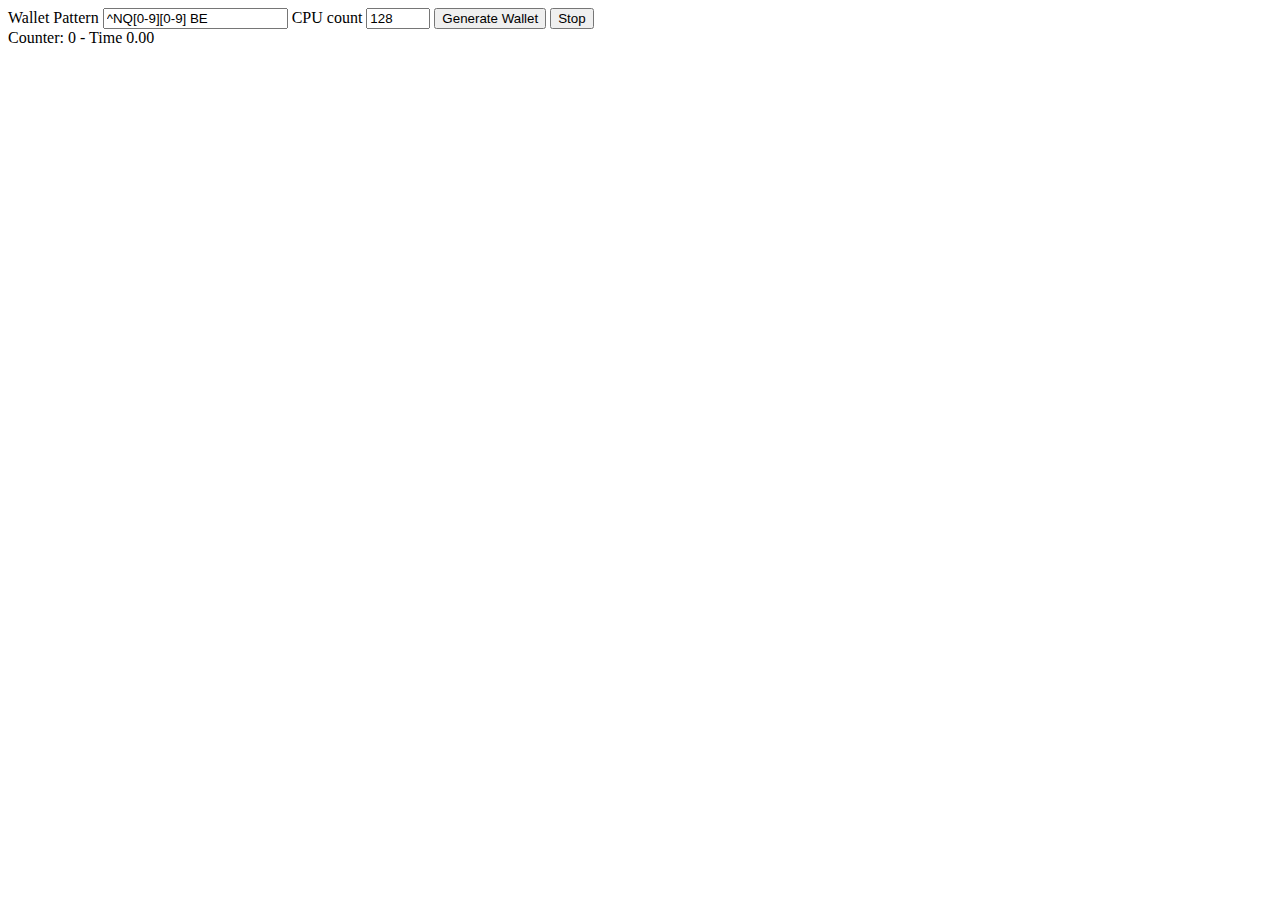
==== index.html @ f8597a84 "First Draft" ====
<html>
  <head>
    <title>Nimiq Offline Wallet</title>
    <meta content="text/html;charset=utf-8" http-equiv="Content-Type" />
    <script src="/src/NimiqRenderer.js"></script>
  </head>
  <body>
    <div>
      <span>
        <label for="wallet_pattern">Wallet Pattern </label>
        <input
          text="text"
          id="wallet_pattern"
          name="name"
          placeholder="^NQ[0-9][0-9]"
          value="^NQ[0-9][0-9] BE"
        />
        <label for="cpu_count">CPU count</label>
        <input id="cpu_count" type="number" min="1" />
      </span>
      <span>
        <button id="generateWallet" onclick="generateWallet()">
          Generate Wallet
        </button>
        <button id="stop" onclick="stopGenerateWallet()">Stop</button>
      </span>
    </div>
    <div>
      Counter: <span id="counter">0</span> - Time <span id="timer">0.00</span>
    </div>
    <div id="qrcodes"></div>

    <script>
      const wasm_uri = `/dist/worker-wasm.wasm`;
      const worker_uri = `/src/NimiqWebWorker.js`;

      const target_dom_element = document.getElementById('qrcodes');
      const timer_dom_element = document.getElementById('timer');
      const qrcodes_element = document.getElementById('wallet_pattern');
      const counter_dom_element = document.getElementById('counter');
      const cpu_count_dom_element = document.getElementById('cpu_count');
      cpu_count_dom_element.max = navigator.hardwareConcurrency || 1;
      cpu_count_dom_element.value = navigator.hardwareConcurrency;
      let cpu_count = Number(cpu_count_dom_element.value);
      const renderer = new NimiqRenderer(worker_uri, wasm_uri, cpu_count);

      function stopGenerateWallet() {
        renderer.stopRender();
      }
      function generateWallet() {
        // target_dom_element.textContent = '';
        timer_dom_element.textContent = '0:00';
        counter_dom_element.textContent = '0';

        // prepare data set
        let wallet_pattern = qrcodes_element.value || '^NQ[0-9][0-9] BE';
        let counter = 0;

        // run test
        let svg_end_time;
        let svg_start_time = Date.now();

        renderer
          .render(wallet_pattern,cpu_count)
          .then(({ wallet, mnemonicPrivateKeyLegacy }) => {
            target_dom_element.insertAdjacentHTML(
              `beforeend`,
              ` <pre>${wallet}</pre>
                <pre>${mnemonicPrivateKeyLegacy}</pre>
              `
            );
            counter += 1;
            counter_dom_element.innerHTML = counter;
            total_svg_time = (Date.now() - svg_start_time) / 1000.0;
            timer_dom_element.innerHTML = `${total_svg_time}`;
          })
          .catch(error => alert(error));

        }
        cpu_count_dom_element.addEventListener('change', e => {
          cpu_count = Number(e.target.value);
          renderer.scaleRender(e.target.value);
        }
        );
    </script>
  </body>
</html>
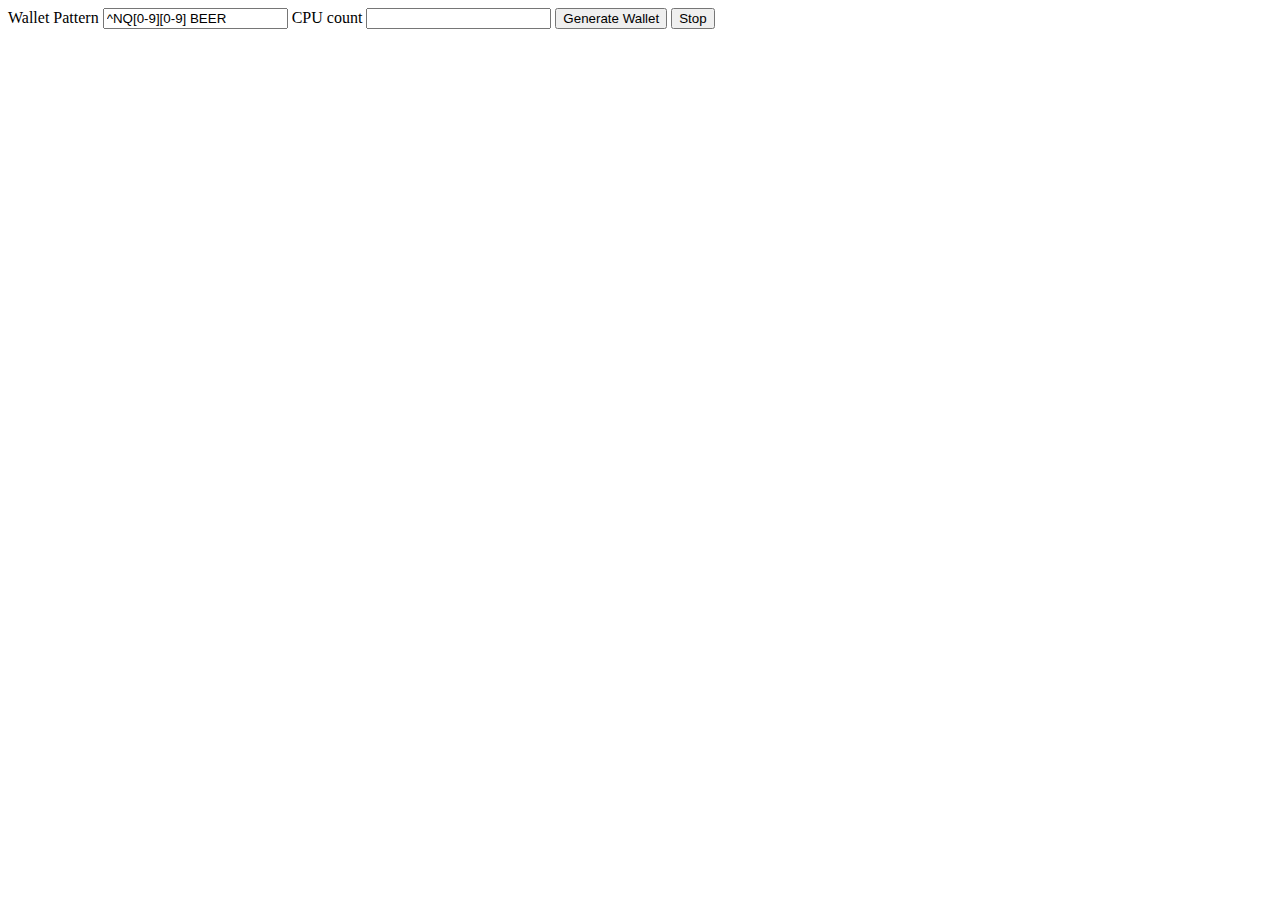
==== commit c4ad0027: "Works with settimout0" ====
--- a/index.html
+++ b/index.html
@@ -2,7 +2,6 @@
   <head>
     <title>Nimiq Offline Wallet</title>
     <meta content="text/html;charset=utf-8" http-equiv="Content-Type" />
-    <script src="/src/NimiqRenderer.js"></script>
   </head>
   <body>
     <div>
@@ -13,75 +12,60 @@
           id="wallet_pattern"
           name="name"
           placeholder="^NQ[0-9][0-9]"
-          value="^NQ[0-9][0-9] BE"
+          value="^NQ[0-9][0-9] BEER"
         />
         <label for="cpu_count">CPU count</label>
         <input id="cpu_count" type="number" min="1" />
       </span>
       <span>
-        <button id="generateWallet" onclick="generateWallet()">
+        <button id="generateWallet" onclick="OfflineWallet.generateWallet()">
           Generate Wallet
         </button>
-        <button id="stop" onclick="stopGenerateWallet()">Stop</button>
+        <button id="stop" onclick="OfflineWallet.stopSearch()">Stop</button>
       </span>
     </div>
-    <div>
-      Counter: <span id="counter">0</span> - Time <span id="timer">0.00</span>
-    </div>
-    <div id="qrcodes"></div>
+    <div id="wallets"></div>
 
-    <script>
-      const wasm_uri = `/dist/worker-wasm.wasm`;
-      const worker_uri = `/src/NimiqWebWorker.js`;
+    <script type="module">
+      import { default as Iqons, makeHash, IqonsAssets } from "./dist/iqons.bundle.min.js";
+      import WalletGenerator from './src/WalletGenerator.js';
+      const wasmUrl = `/dist/worker-wasm.wasm`;
+      const workerUrl = `/src/WebWorker.js`;
 
-      const target_dom_element = document.getElementById('qrcodes');
-      const timer_dom_element = document.getElementById('timer');
-      const qrcodes_element = document.getElementById('wallet_pattern');
-      const counter_dom_element = document.getElementById('counter');
-      const cpu_count_dom_element = document.getElementById('cpu_count');
-      cpu_count_dom_element.max = navigator.hardwareConcurrency || 1;
-      cpu_count_dom_element.value = navigator.hardwareConcurrency;
-      let cpu_count = Number(cpu_count_dom_element.value);
-      const renderer = new NimiqRenderer(worker_uri, wasm_uri, cpu_count);
-
-      function stopGenerateWallet() {
-        renderer.stopRender();
+      const target_dom_element = document.getElementById('wallets');
+      const $walletPattern = document.getElementById('wallet_pattern');
+      const $cpuCount = document.getElementById('cpu_count');
+      $cpuCount.max = navigator.hardwareConcurrency || 1;
+      $cpuCount.value = navigator.hardwareConcurrency;
+      let cpuCount = Number($cpuCount.value);
+      WalletGenerator.init({ workerUrl, wasmUrl, cpuCount });
+      function stopSearch() {
+        WalletGenerator.stopSearch();
       }
       function generateWallet() {
-        // target_dom_element.textContent = '';
-        timer_dom_element.textContent = '0:00';
-        counter_dom_element.textContent = '0';
-
-        // prepare data set
-        let wallet_pattern = qrcodes_element.value || '^NQ[0-9][0-9] BE';
-        let counter = 0;
-
-        // run test
-        let svg_end_time;
-        let svg_start_time = Date.now();
-
-        renderer
-          .render(wallet_pattern,cpu_count)
-          .then(({ wallet, mnemonicPrivateKeyLegacy }) => {
+        let searchPattern = $walletPattern.value || '^NQ[0-9][0-9] BE';
+        WalletGenerator
+          .search({searchPattern})
+          .then(async ({ wallet, mnemonicPrivateKeyLegacy }) => {
+            const svgIcon = await Iqons.svg(wallet);
             target_dom_element.insertAdjacentHTML(
               `beforeend`,
               ` <pre>${wallet}</pre>
                 <pre>${mnemonicPrivateKeyLegacy}</pre>
+                ${svgIcon}
               `
             );
-            counter += 1;
-            counter_dom_element.innerHTML = counter;
-            total_svg_time = (Date.now() - svg_start_time) / 1000.0;
-            timer_dom_element.innerHTML = `${total_svg_time}`;
           })
           .catch(error => alert(error));
-
-        }
-        cpu_count_dom_element.addEventListener('change', e => {
-          cpu_count = Number(e.target.value);
-          renderer.scaleRender(e.target.value);
-        }
-        );
+      }
+      $cpuCount.addEventListener('change', e => {
+        cpuCount = Number(e.target.value);
+        WalletGenerator.scaleSearch(e.target.value);
+      });
+      window.OfflineWallet = {
+        generateWallet,
+        stopSearch,
+      }
     </script>
   </body>
 </html>
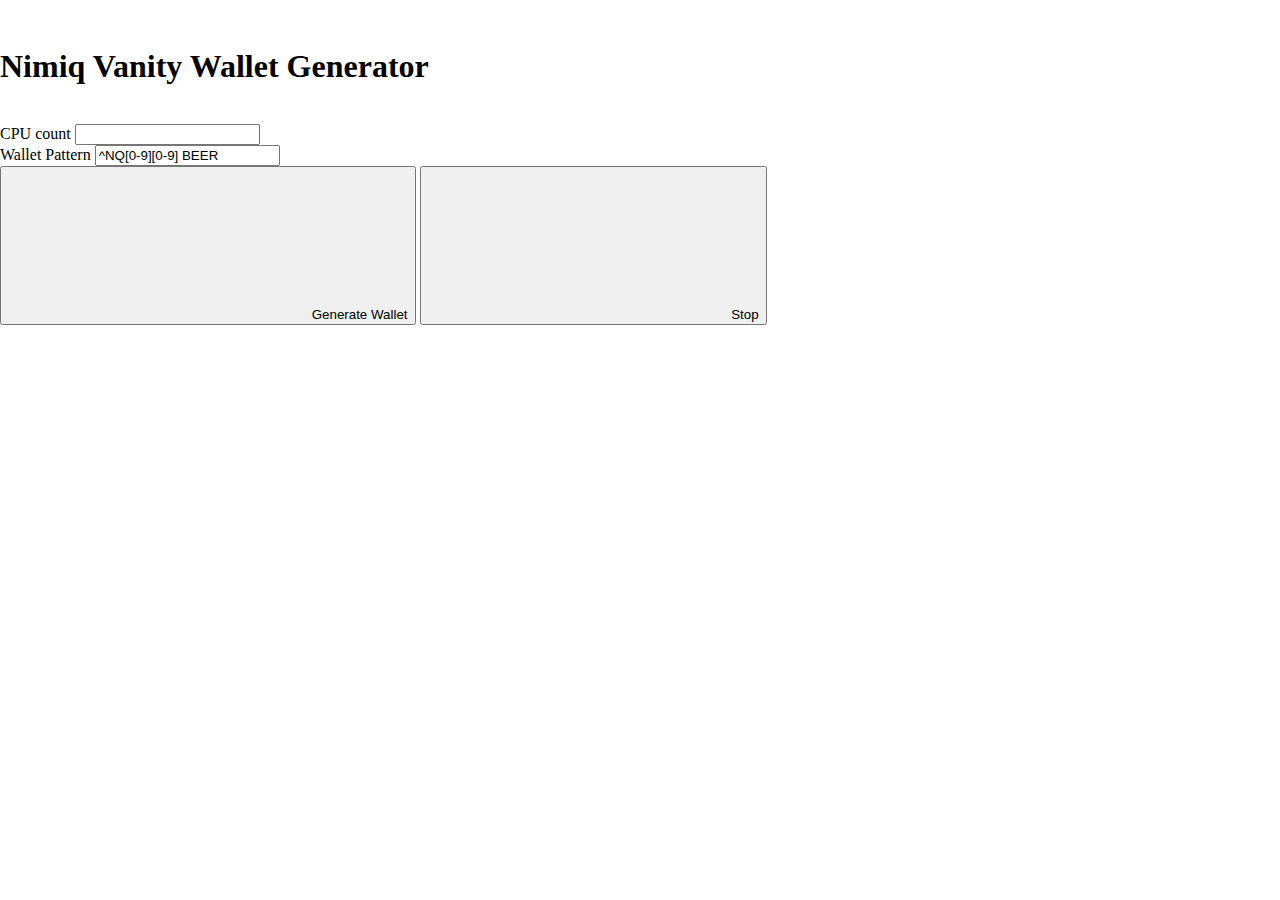
==== commit 12bb71f8: "added some styling" ====
--- a/index.html
+++ b/index.html
@@ -1,33 +1,69 @@
 <html>
   <head>
-    <title>Nimiq Offline Wallet</title>
+    <title>Nimiq Vanity Wallet Generator</title>
     <meta content="text/html;charset=utf-8" http-equiv="Content-Type" />
+    <link rel="stylesheet" href="/dist/nimiq-style.min.css" />
+    <link rel="stylesheet" href="/src/style.css" />
   </head>
-  <body>
-    <div>
+  <body class="nq-card">
+    <header class="nq-blue-bg nq-card-header">
+      <h1 class="nq-h1">Nimiq Vanity Wallet Generator</h1>
+      <br>
       <span>
-        <label for="wallet_pattern">Wallet Pattern </label>
+        <label class="nq-label" for="cpu_count">CPU count</label>
         <input
+          class="nq-input vanishing"
+          id="cpu_count"
+          type="number"
+          min="1"
+        />
+        <br />
+        <label class="nq-label" for="wallet_pattern">Wallet Pattern </label>
+        <input
+          class="nq-input vanishing"
           text="text"
           id="wallet_pattern"
           name="name"
           placeholder="^NQ[0-9][0-9]"
           value="^NQ[0-9][0-9] BEER"
         />
-        <label for="cpu_count">CPU count</label>
-        <input id="cpu_count" type="number" min="1" />
+        <br />
       </span>
       <span>
-        <button id="generateWallet" onclick="OfflineWallet.generateWallet()">
+        <button
+          class="nq-button inverse"
+          id="generateWallet"
+          onclick="OfflineWallet.generateWallet()"
+        >
+          <svg class="nq-icon">
+            <use xlink:href="/dist/nimiq-style.icons.svg#nq-keys" />
+          </svg>
+
           Generate Wallet
         </button>
-        <button id="stop" onclick="OfflineWallet.stopSearch()">Stop</button>
+        <button
+          class="nq-button red"
+          id="stop"
+          onclick="OfflineWallet.stopSearch()"
+        >
+          <svg class="nq-icon">
+            <use xlink:href="/dist/nimiq-style.icons.svg#nq-close" />
+          </svg>
+          Stop
+        </button>
       </span>
+    </header>
+    <div class="nq-card-body">
+      <div id="total_hash_count" class="nq-text-s"></div>
+      <div id="wallets"></div>
     </div>
-    <div id="wallets"></div>
 
     <script type="module">
-      import { default as Iqons, makeHash, IqonsAssets } from "./dist/iqons.bundle.min.js";
+      import {
+        default as Iqons,
+        makeHash,
+        IqonsAssets
+      } from './dist/iqons.bundle.min.js';
       import WalletGenerator from './src/WalletGenerator.js';
       const wasmUrl = `/dist/worker-wasm.wasm`;
       const workerUrl = `/src/WebWorker.js`;
@@ -35,37 +71,90 @@
       const target_dom_element = document.getElementById('wallets');
       const $walletPattern = document.getElementById('wallet_pattern');
       const $cpuCount = document.getElementById('cpu_count');
+      const $totalCountHash = document.getElementById('total_hash_count');
+
       $cpuCount.max = navigator.hardwareConcurrency || 1;
       $cpuCount.value = navigator.hardwareConcurrency;
+      let searchRunning = false;
       let cpuCount = Number($cpuCount.value);
+      let totalCountHash = [];
+
       WalletGenerator.init({ workerUrl, wasmUrl, cpuCount });
       function stopSearch() {
-        WalletGenerator.stopSearch();
+        WalletGenerator.destroyWorkers();
+        totalCountHash = [];
+        searchRunning = false;
+        $cpuCount.value = 0;
       }
       function generateWallet() {
         let searchPattern = $walletPattern.value || '^NQ[0-9][0-9] BE';
-        WalletGenerator
-          .search({searchPattern})
-          .then(async ({ wallet, mnemonicPrivateKeyLegacy }) => {
-            const svgIcon = await Iqons.svg(wallet);
-            target_dom_element.insertAdjacentHTML(
-              `beforeend`,
-              ` <pre>${wallet}</pre>
-                <pre>${mnemonicPrivateKeyLegacy}</pre>
-                ${svgIcon}
-              `
-            );
-          })
-          .catch(error => alert(error));
+        WalletGenerator.search({ searchPattern });
+        searchRunning = true;
       }
+      function changeable(object, onChange) {
+        const handler = {
+          get(target, property, receiver) {
+            try {
+              return new Proxy(target[property], handler);
+            } catch (err) {
+              return Reflect.get(target, property, receiver);
+            }
+          },
+          defineProperty(target, property, descriptor) {
+            onChange();
+            return Reflect.defineProperty(target, property, descriptor);
+          },
+          deleteProperty(target, property) {
+            onChange();
+            return Reflect.deleteProperty(target, property);
+          }
+        };
+
+        return new Proxy(object, handler);
+      }
+
       $cpuCount.addEventListener('change', e => {
         cpuCount = Number(e.target.value);
         WalletGenerator.scaleSearch(e.target.value);
+        totalCountHash = [];
       });
+
+      document.addEventListener(`WalletGenerator-found`, async event => {
+        const { wallet, mnemonicPrivateKeyLegacy } = event.detail;
+        const svgIcon = await Iqons.svg(wallet);
+        target_dom_element.insertAdjacentHTML(
+          `beforeend`,
+          ` <div class="wallet">
+              ${svgIcon}
+              <p class="nq-blue">${wallet}</p>
+              <p class="nq-brown">${mnemonicPrivateKeyLegacy}</p>
+            </div>
+          `
+        );
+      });
+
+      document.addEventListener(`WalletGenerator-countHash`, event => {
+        const { workerId, countHash } = event.detail;
+        // console.log(`Worker: ${workerId}: ${countHash} adresses/s`)
+        totalCountHash[workerId] = Number(countHash);
+      });
+
+      setInterval(() => {
+        let totalAdresses = 0;
+        totalCountHash.map(hash => {
+          totalAdresses = totalAdresses + hash;
+        });
+        if (totalAdresses && totalAdresses > 0) {
+          $totalCountHash.innerHTML = `Adresses: ${totalAdresses} /s`;
+        } else {
+          $totalCountHash.innerHTML = `Not Running`;
+        }
+      }, 1000);
+
       window.OfflineWallet = {
         generateWallet,
-        stopSearch,
-      }
+        stopSearch
+      };
     </script>
   </body>
 </html>
--- a/src/style.css
+++ b/src/style.css
@@ -0,0 +1,25 @@
+body.nq-card {
+  margin: 3rem auto;
+  width: 100%;
+}
+#total_hash_count {
+  text-align: center;
+}
+.wallet {
+  text-align: center;
+  border-top: 1px solid var(--nimiq-gray);
+  margin: 2rem 0;
+  padding: 2rem 0;
+}
+
+.wallet svg {
+  width: 120px;
+  height: 120px;
+}
+
+.wallet textarea {
+  text-align: center;
+  color: var(--nimiq-brown);
+  width: 100%;
+  height: 80px;
+}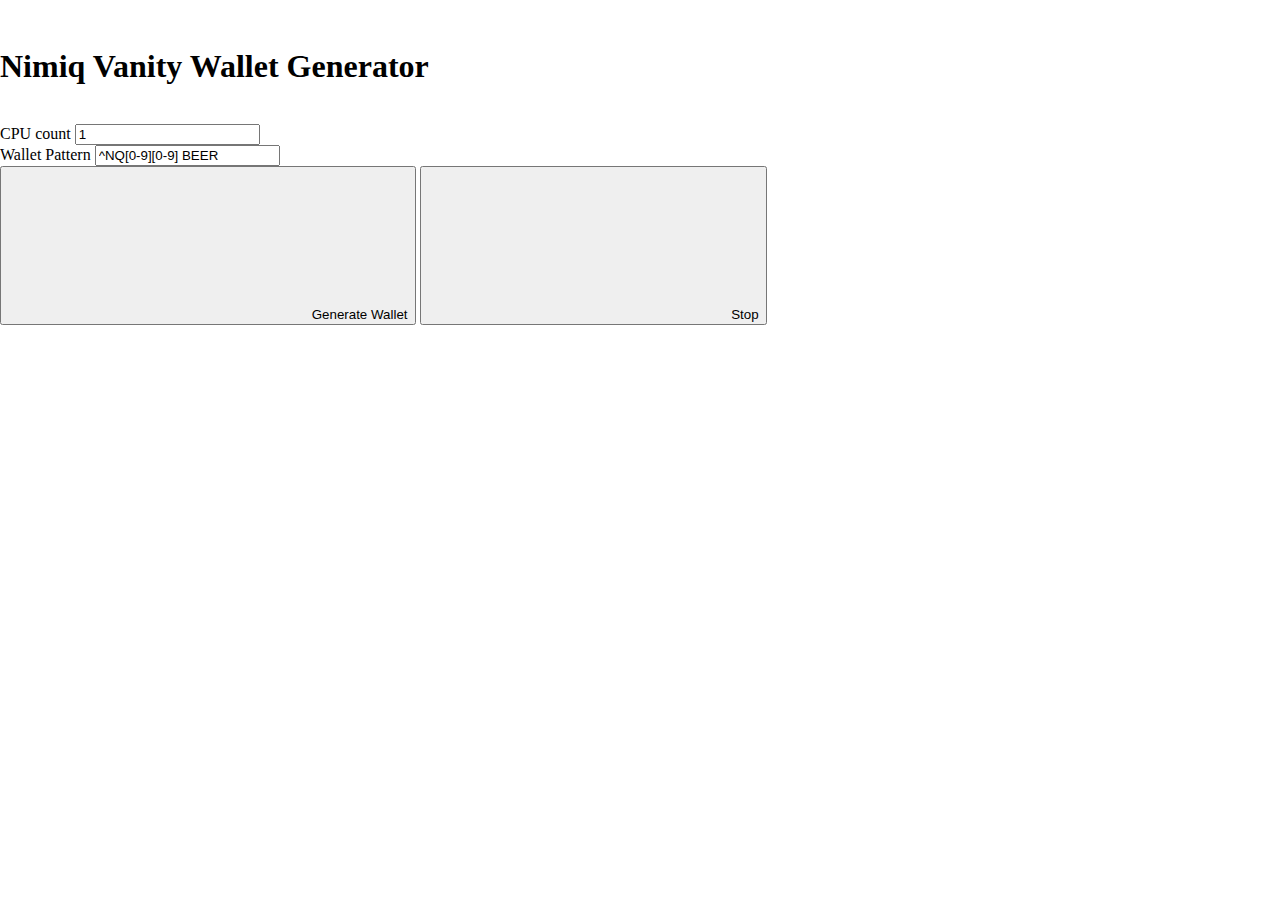
==== commit f3de3a14: "fixing #1" ====
--- a/index.html
+++ b/index.html
@@ -16,6 +16,9 @@
           id="cpu_count"
           type="number"
           min="1"
+          step="1"
+          pattern="[1-8]{1}"
+          value="1"
         />
         <br />
         <label class="nq-label" for="wallet_pattern">Wallet Pattern </label>
@@ -64,7 +67,7 @@
         makeHash,
         IqonsAssets
       } from './dist/iqons.bundle.min.js';
-      import WalletGenerator from './src/WalletGenerator.js';
+      import WalletGenerator from '/src/WalletGenerator.js';
       const wasmUrl = `/dist/worker-wasm.wasm`;
       const workerUrl = `/src/WebWorker.js`;
 
@@ -74,7 +77,6 @@
       const $totalCountHash = document.getElementById('total_hash_count');
 
       $cpuCount.max = navigator.hardwareConcurrency || 1;
-      $cpuCount.value = navigator.hardwareConcurrency;
       let searchRunning = false;
       let cpuCount = Number($cpuCount.value);
       let totalCountHash = [];
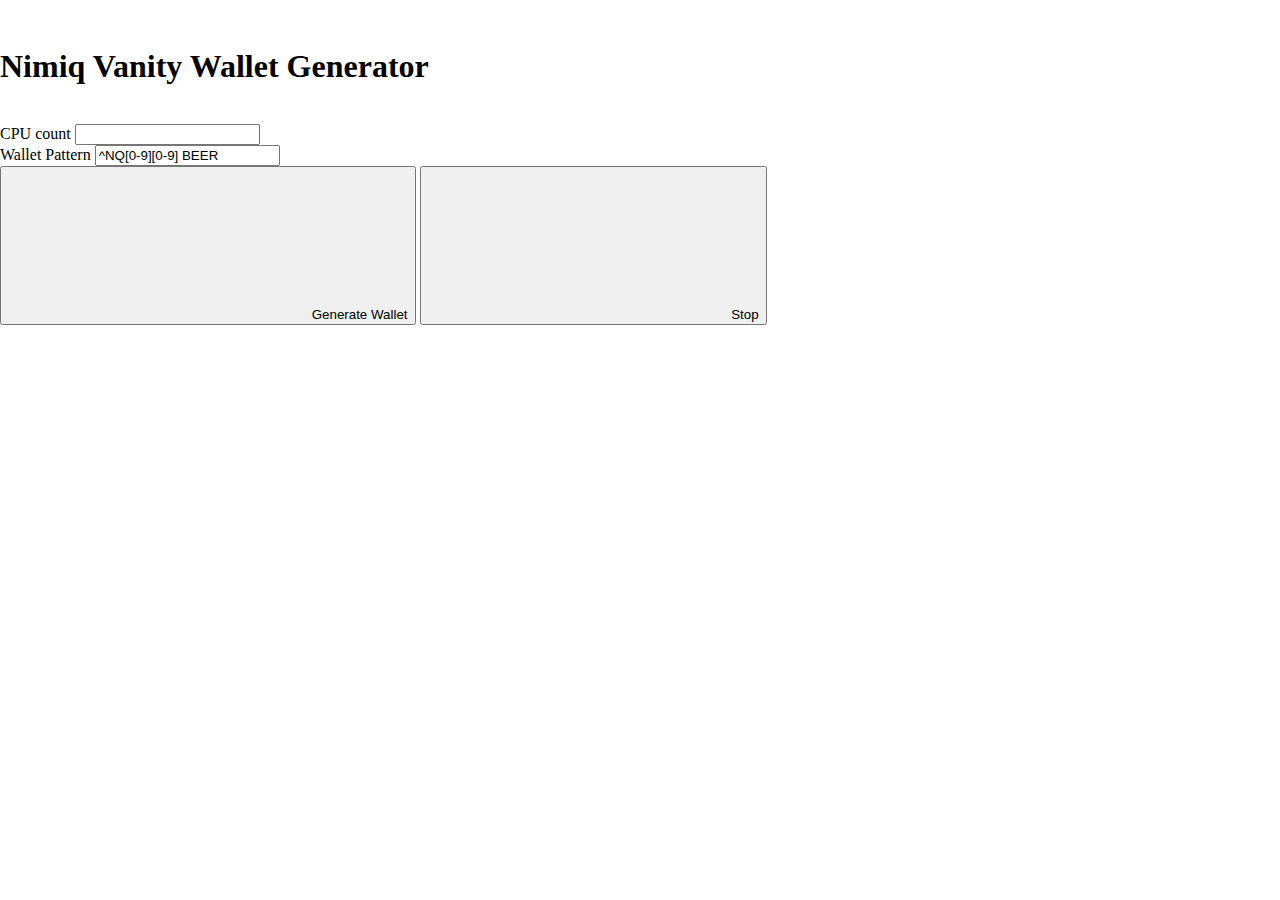
==== commit 72a0b1de: "small refactorings" ====
--- a/index.html
+++ b/index.html
@@ -2,6 +2,7 @@
   <head>
     <title>Nimiq Vanity Wallet Generator</title>
     <meta content="text/html;charset=utf-8" http-equiv="Content-Type" />
+    <meta name="viewport" content="width=device-width, initial-scale=1, maximum-scale=1">
     <link rel="stylesheet" href="/dist/nimiq-style.min.css" />
     <link rel="stylesheet" href="/src/style.css" />
   </head>
@@ -18,7 +19,6 @@
           min="1"
           step="1"
           pattern="[1-8]{1}"
-          value="1"
         />
         <br />
         <label class="nq-label" for="wallet_pattern">Wallet Pattern </label>
@@ -71,13 +71,13 @@
       const wasmUrl = `/dist/worker-wasm.wasm`;
       const workerUrl = `/src/WebWorker.js`;
 
-      const target_dom_element = document.getElementById('wallets');
+      const $wallets = document.getElementById('wallets');
       const $walletPattern = document.getElementById('wallet_pattern');
       const $cpuCount = document.getElementById('cpu_count');
       const $totalCountHash = document.getElementById('total_hash_count');
 
+      $cpuCount.value = 1;
       $cpuCount.max = navigator.hardwareConcurrency || 1;
-      let searchRunning = false;
       let cpuCount = Number($cpuCount.value);
       let totalCountHash = [];
 
@@ -85,13 +85,11 @@
       function stopSearch() {
         WalletGenerator.destroyWorkers();
         totalCountHash = [];
-        searchRunning = false;
-        $cpuCount.value = 0;
+        $cpuCount.value = 1;
       }
       function generateWallet() {
         let searchPattern = $walletPattern.value || '^NQ[0-9][0-9] BE';
         WalletGenerator.search({ searchPattern });
-        searchRunning = true;
       }
       function changeable(object, onChange) {
         const handler = {
@@ -124,8 +122,8 @@
       document.addEventListener(`WalletGenerator-found`, async event => {
         const { wallet, mnemonicPrivateKeyLegacy } = event.detail;
         const svgIcon = await Iqons.svg(wallet);
-        target_dom_element.insertAdjacentHTML(
-          `beforeend`,
+        $wallets.insertAdjacentHTML(
+          `afterbegin`,
           ` <div class="wallet">
               ${svgIcon}
               <p class="nq-blue">${wallet}</p>
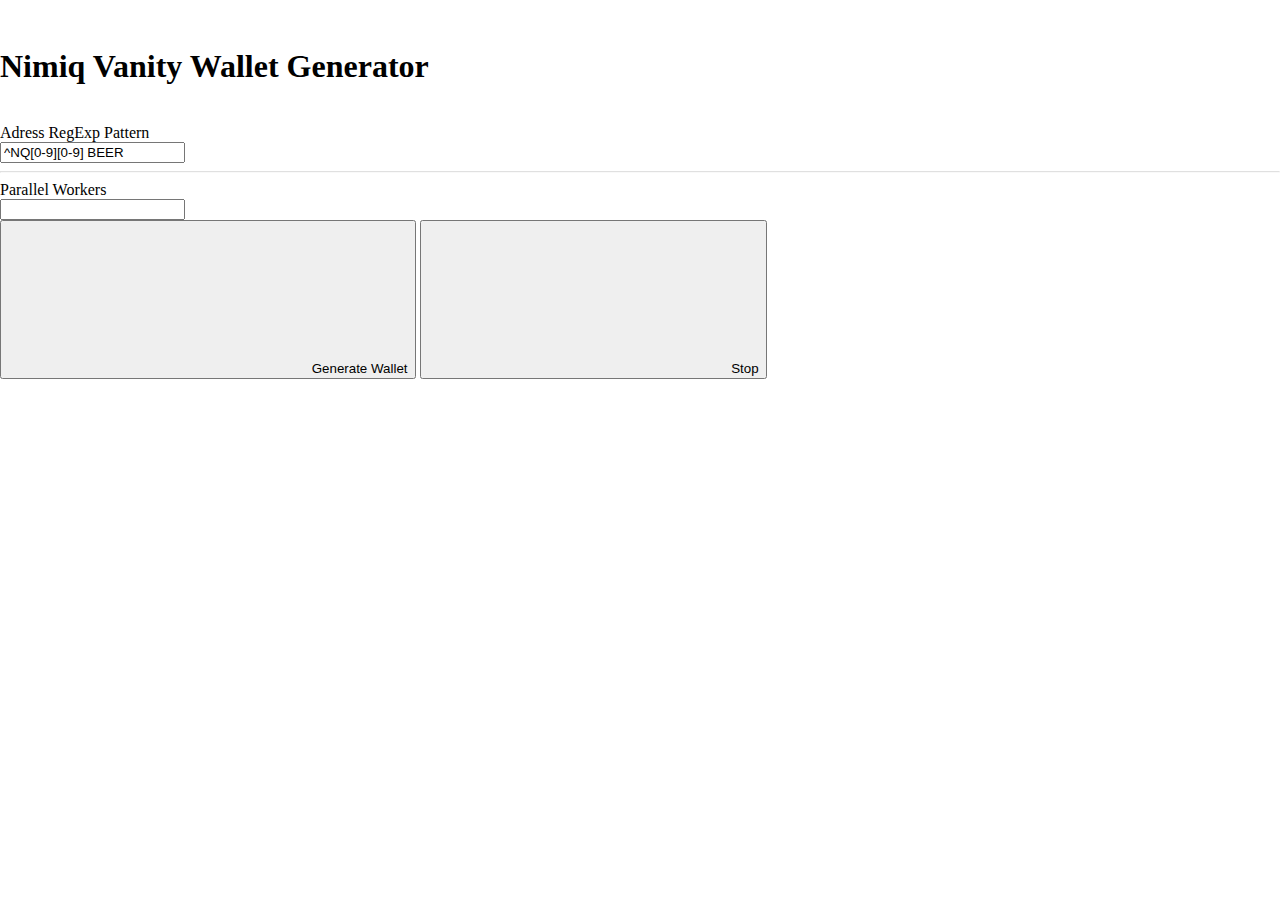
==== commit 0a3eb07c: "style refactorings" ====
--- a/index.html
+++ b/index.html
@@ -2,16 +2,33 @@
   <head>
     <title>Nimiq Vanity Wallet Generator</title>
     <meta content="text/html;charset=utf-8" http-equiv="Content-Type" />
-    <meta name="viewport" content="width=device-width, initial-scale=1, maximum-scale=1">
+    <meta
+      name="viewport"
+      content="width=device-width, initial-scale=1, maximum-scale=1"
+    />
     <link rel="stylesheet" href="/dist/nimiq-style.min.css" />
     <link rel="stylesheet" href="/src/style.css" />
   </head>
   <body class="nq-card">
     <header class="nq-blue-bg nq-card-header">
       <h1 class="nq-h1">Nimiq Vanity Wallet Generator</h1>
-      <br>
+      <br />
       <span>
-        <label class="nq-label" for="cpu_count">CPU count</label>
+        <label class="nq-label" for="wallet_pattern"
+          >Adress RegExp Pattern</label
+        >
+        <br />
+        <input
+          class="nq-input vanishing"
+          text="text"
+          id="wallet_pattern"
+          name="name"
+          placeholder="^NQ[0-9][0-9]"
+          value="^NQ[0-9][0-9] BEER"
+        />
+        <hr />
+        <label class="nq-label" for="cpu_count">Parallel Workers</label>
+        <br />
         <input
           class="nq-input vanishing"
           id="cpu_count"
@@ -19,16 +36,6 @@
           min="1"
           step="1"
           pattern="[1-8]{1}"
-        />
-        <br />
-        <label class="nq-label" for="wallet_pattern">Wallet Pattern </label>
-        <input
-          class="nq-input vanishing"
-          text="text"
-          id="wallet_pattern"
-          name="name"
-          placeholder="^NQ[0-9][0-9]"
-          value="^NQ[0-9][0-9] BEER"
         />
         <br />
       </span>
@@ -91,28 +98,6 @@
         let searchPattern = $walletPattern.value || '^NQ[0-9][0-9] BE';
         WalletGenerator.search({ searchPattern });
       }
-      function changeable(object, onChange) {
-        const handler = {
-          get(target, property, receiver) {
-            try {
-              return new Proxy(target[property], handler);
-            } catch (err) {
-              return Reflect.get(target, property, receiver);
-            }
-          },
-          defineProperty(target, property, descriptor) {
-            onChange();
-            return Reflect.defineProperty(target, property, descriptor);
-          },
-          deleteProperty(target, property) {
-            onChange();
-            return Reflect.deleteProperty(target, property);
-          }
-        };
-
-        return new Proxy(object, handler);
-      }
-
       $cpuCount.addEventListener('change', e => {
         cpuCount = Number(e.target.value);
         WalletGenerator.scaleSearch(e.target.value);
@@ -145,7 +130,7 @@
           totalAdresses = totalAdresses + hash;
         });
         if (totalAdresses && totalAdresses > 0) {
-          $totalCountHash.innerHTML = `Adresses: ${totalAdresses} /s`;
+          $totalCountHash.innerHTML = `Generating: ${totalAdresses} adresses/second`;
         } else {
           $totalCountHash.innerHTML = `Not Running`;
         }
--- a/src/style.css
+++ b/src/style.css
@@ -22,4 +22,7 @@
   color: var(--nimiq-brown);
   width: 100%;
   height: 80px;
+}
+hr {
+  opacity: 0.3;
 }